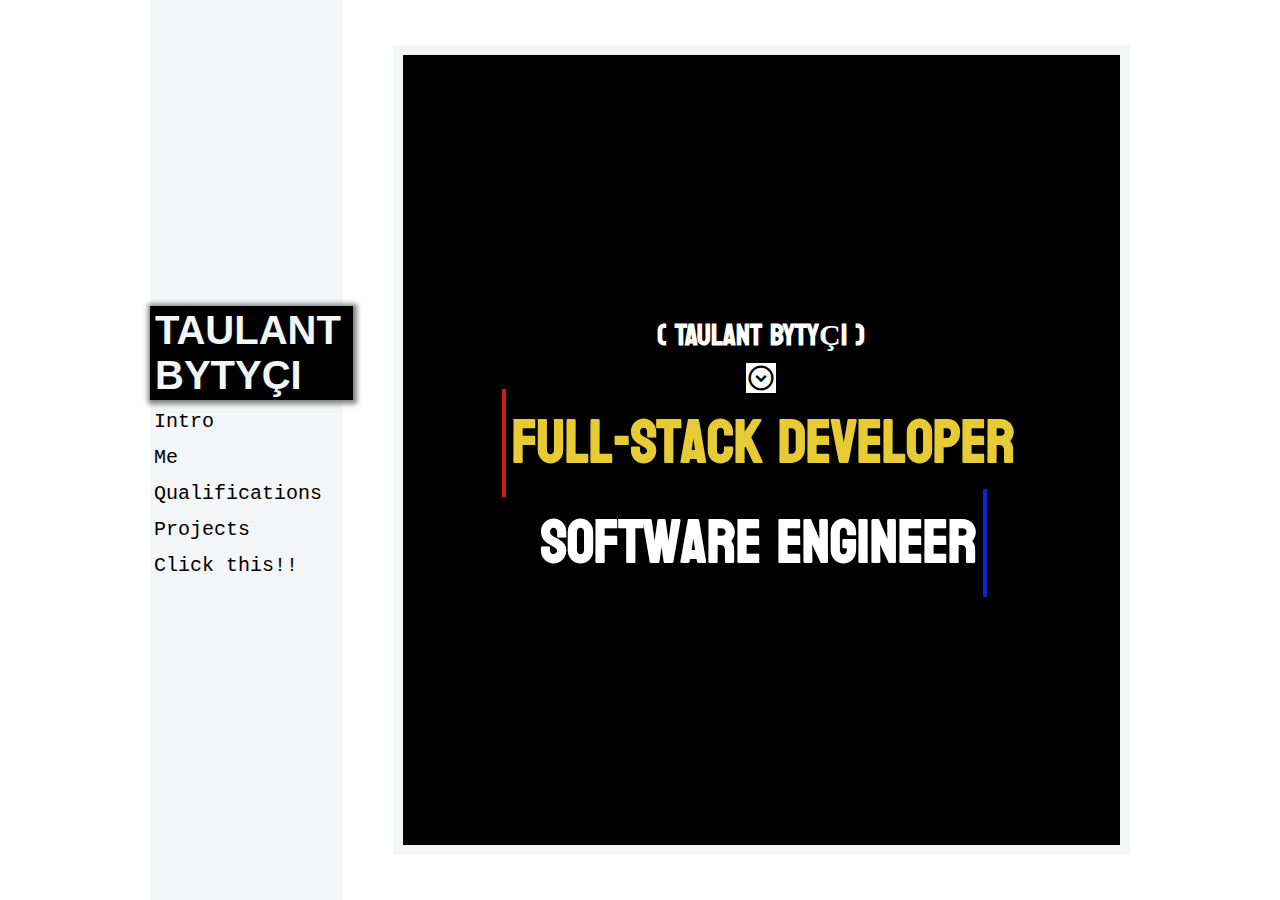
==== index.html @ a50e58e7 "first commit" ====
<html lang="en">
  <head>
    <meta charset="UTF-8" />
    <meta http-equiv="X-UA-Compatible" content="IE=edge" />
    <meta name="viewport" content="width=device-width, initial-scale=1.0" />
    <title>Dalldyshja's portfolio</title>
    <link rel="stylesheet" href="style.css" />
    <link rel="preconnect" href="https://fonts.googleapis.com" />
    <link rel="preconnect" href="https://fonts.gstatic.com" crossorigin />
    <link
      href="https://fonts.googleapis.com/css2?family=Koulen&family=Oswald:wght@300&family=Roboto:wght@100&display=swap"
      rel="stylesheet"
    />
    <link
      rel="stylesheet"
      href="https://fonts.googleapis.com/css2?family=Material+Symbols+Outlined:opsz,wght,FILL,GRAD@20..48,100..700,0..1,-50..200"
    />
  </head>
  <body>
    <div class="container">
      <aside class="left-side-menu">
        <div class="logo">
          <div>
            <h1>TAULANT</h1>
            <h1>BYTYÇI</h1>
          </div>
        </div>
        <div class="menu-items">
          <div>
            <a href="#intro" class="menu-item"><p>Intro</p></a>

            <a href="#me" class="menu-item"><p>Me</p></a>
            <a href="#qualifications" class="menu-item"
              ><p>Qualifications</p></a
            >
            <a href="#projects" class="menu-item"><p>Projects</p></a>
            <a href="./click.html" class="menu-item"><p>Click this!!</p></a>
          </div>
        </div>
      </aside>
      <main class="main-content">
        <div class="main-container">
          <div class="intro" id="intro">
            <div class="profesion">
              <h5 class="profesion-1">( TAULANT BYTYÇI )</h5>
              <span class="material-symbols-outlined">
                expand_circle_down
              </span>
              <div class="profesion-2">
                <h1>Full-Stack Developer</h1>
              </div>
              <div class="profesion-1">
                <h1>Software Engineer</h1>
              </div>
            </div>
          </div>

          <div class="me items" id="me">
            <p class="menu-item">
              I am an Albanian full-Stack web developer from kosovo with 5 years
              experience in this craft. M.Sc in computer science and engineering
            </p>
          </div>
          <div class="qualifications" id="qualifications">
            <div>
              <p>Strong knowledge in Html&Css, Js, React, TypeScript, NodeJS</p>
            </div>
            <div>
              <img src="html+css.webp" alt="" />
              <img src="js.webp" alt="" />
              <img src="react.webp" alt="" />
              <img src="ts.webp" alt="" />
              <img src="nodejs.webp" alt="" />
            </div>
          </div>
          <div class="projects" id="projects">
            <a href="https://github.com/dalldyshjaa" target="_blank"
              >My github</a
            >
          </div>
        </div>
      </main>
    </div>
  </body>
</html>
---- style.css ----
* {
  padding: 0;
  margin: 0;
  box-sizing: border-box;
}
.container {
  padding: 0px 150px;
  display: grid;
  grid-template-columns: auto 1fr;
  grid-template-rows: 100vh;
  justify-content: center;
  column-gap: 50px;
}
.left-side-menu {
  background-color: #f4f5f6;
  display: grid;
  grid-template-rows: 0.8fr 1fr;
}
.logo {
  color: #f4f5f6;
  display: grid;
  place-items: end start;
  font-family: Arial, Helvetica, sans-serif;
  font-size: 20px;
}
.logo div {
  background-color: black;
  width: 105%;
  padding-left: 3px;
  border: 2px solid black;
  box-shadow: 1px 1px 5px 3px gray;
}
.menu-items {
  display: grid;
  align-items: start;
}
.menu-item {
  padding: 10px 10px 3px 4px;
  display: grid;
  justify-items: start;
  text-decoration: none;
  font-size: 20px;
  font-family: "Courier New", Courier, monospace;
  color: black;
}
.main-content {
  display: grid;
  place-items: center;
}
.main-container {
  scroll-behavior: smooth;
  background-color: #f4f5f6;
  height: 90%;
  width: 100%;
  overflow: scroll;
}
.intro img {
  width: 90%;
}
.intro {
  display: grid;
  scroll-behavior: smooth;
  place-items: center;
  padding: 10px;
  height: 100%;
}
.intro-images {
  width: 100%;
  height: 100%;

  gap: 10px;
  display: grid;
  grid-template-rows: auto auto;
  place-items: center;
}
.profesion {
  height: 100%;
  width: 100%;
  display: grid;
  grid-template-rows: auto auto 100px 100px;
  place-content: center;
  /* grid-template-columns: 1fr 1fr; */
  place-items: center;
  padding: 10px;
  background-color: black;
}
.main-container::-webkit-scrollbar {
  display: none; /* Safari and Chrome */
}
.profesion div {
  display: grid;
  font-size: 30px;
  font-family: "Koulen", cursive;
}
.profesion h5 {
  display: grid;
  font-size: 30px;
  font-family: "Koulen", cursive;
  border: none;
}
.profesion span {
  display: grid;
  font-size: 30px;
  background-color: white;
}
.profesion-1 {
  padding-left: 5px;
  padding-right: 6px;
  justify-items: end;
  color: white;
  border-right: 4px solid rgb(18, 34, 214);
}
.profesion-2 {
  padding-right: 5px;
  padding-left: 6px;
  justify-items: start;
  color: rgb(230, 203, 53);
  border-left: 4px solid rgb(215, 27, 27);
}
.items {
  display: grid;
  place-items: center;
  margin: 10px;
  height: 200px;
  text-align: center;
  border: 5px solid white;
}
.qualifications {
  margin: 10px;
  border: 5px solid white;
  display: grid;
  grid-template-rows: auto 1fr;
  place-items: center;
}
.qualifications img {
  width: 200px;
}
.qualifications div {
  padding: 25px 0px;
}
.qualifications p {
  font-size: 20px;
  font-family: "Courier New", Courier, monospace;
}
.projects {
  margin: 10px;
  border: 5px solid white;
  display: grid;
  place-items: center;
  padding: 20px 0px;
  font-size: 25px;
  font-family: "Courier New", Courier, monospace;
}
.clicked-h1 {
  text-align: center;
}
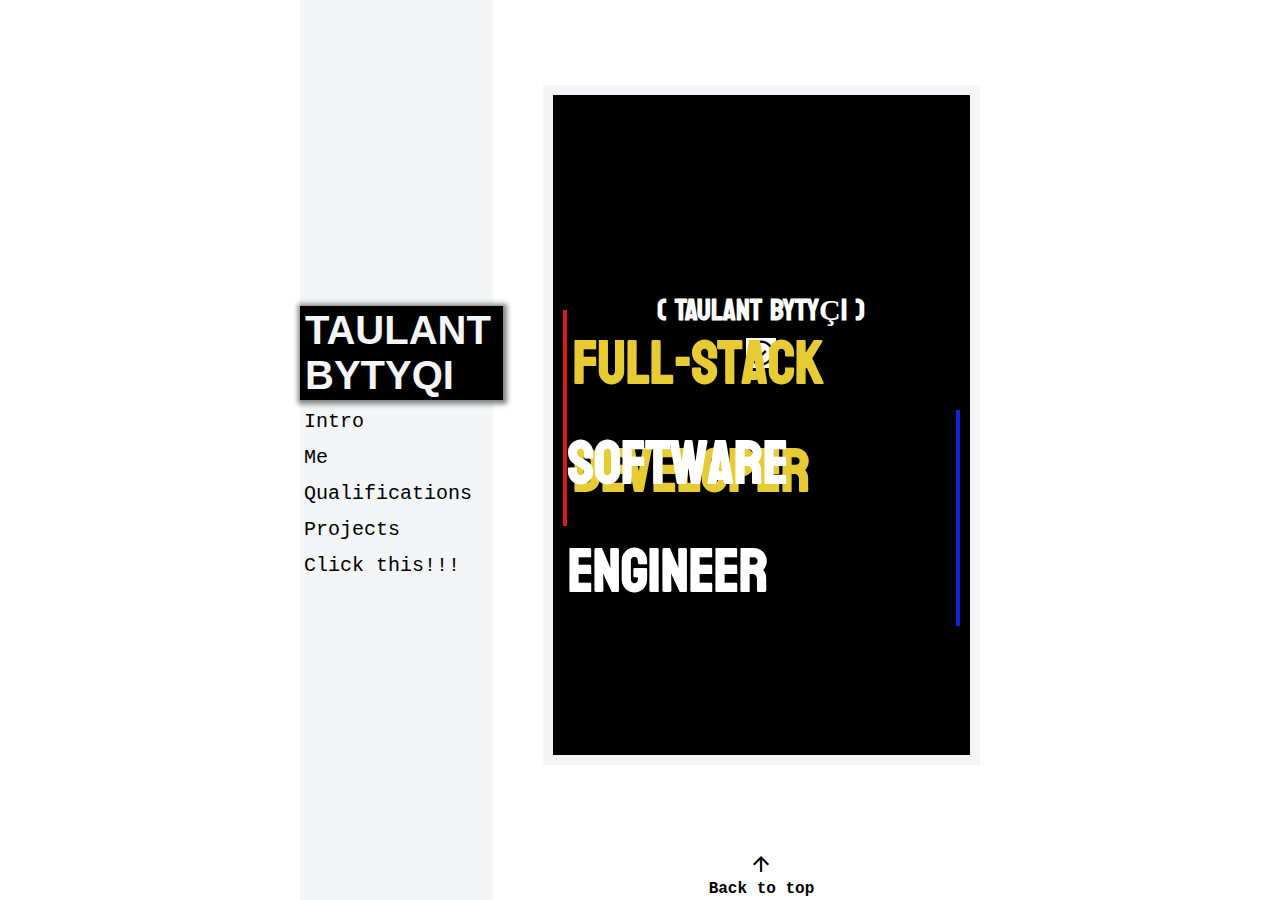
==== commit f5d978e5: "added some more fun stuff" ====
--- a/index.html
+++ b/index.html
@@ -22,7 +22,7 @@
         <div class="logo">
           <div>
             <h1>TAULANT</h1>
-            <h1>BYTYÇI</h1>
+            <h1>BYTYQI</h1>
           </div>
         </div>
         <div class="menu-items">
@@ -34,7 +34,7 @@
               ><p>Qualifications</p></a
             >
             <a href="#projects" class="menu-item"><p>Projects</p></a>
-            <a href="./click.html" class="menu-item"><p>Click this!!</p></a>
+            <a href="./click.html" class="menu-item"><p>Click this!!!</p></a>
           </div>
         </div>
       </aside>
@@ -79,6 +79,12 @@
             >
           </div>
         </div>
+        <div class="back">
+          <a href="#intro">
+            <span class="material-symbols-outlined"> arrow_upward </span>
+            <h4>Back to top</h4>
+          </a>
+        </div>
       </main>
     </div>
   </body>
--- a/style.css
+++ b/style.css
@@ -4,7 +4,7 @@
   box-sizing: border-box;
 }
 .container {
-  padding: 0px 150px;
+  padding: 0px 300px;
   display: grid;
   grid-template-columns: auto 1fr;
   grid-template-rows: 100vh;
@@ -50,7 +50,7 @@
 .main-container {
   scroll-behavior: smooth;
   background-color: #f4f5f6;
-  height: 90%;
+  height: 80%;
   width: 100%;
   overflow: scroll;
 }
@@ -153,4 +153,22 @@
 }
 .clicked-h1 {
   text-align: center;
+  color: white;
 }
+.click {
+  background-color: black;
+  display: grid;
+  justify-content: center;
+}
+
+.back a {
+  display: grid;
+  place-items: center;
+  height: 50px;
+  text-decoration: none;
+  color: black;
+  font-family: "Courier New", Courier, monospace;
+}
+.back span {
+  height: 25px;
+}
